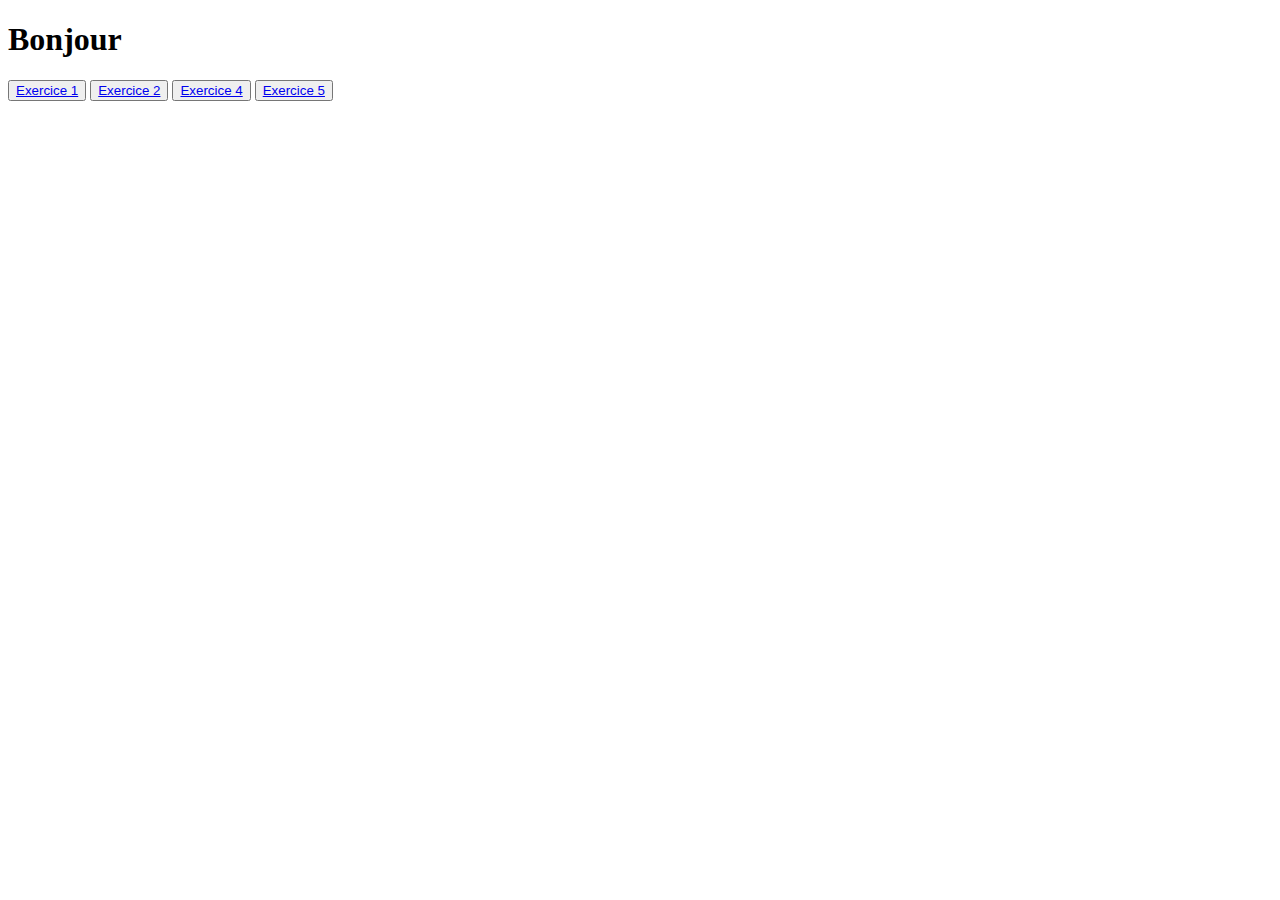
==== index.html @ 4831038f "Index" ====
<!DOCTYPE html>
<h1>Bonjour</h1>


<body>

    <button><a href="exo1.html">Exercice 1</a></button>
    <button><a href="exo2.html">Exercice 2</a></button>
    <button><a href="exo4.html">Exercice 4</a></button>
    <button><a href="exo5.html">Exercice 5</a></button>

</body>
</html>
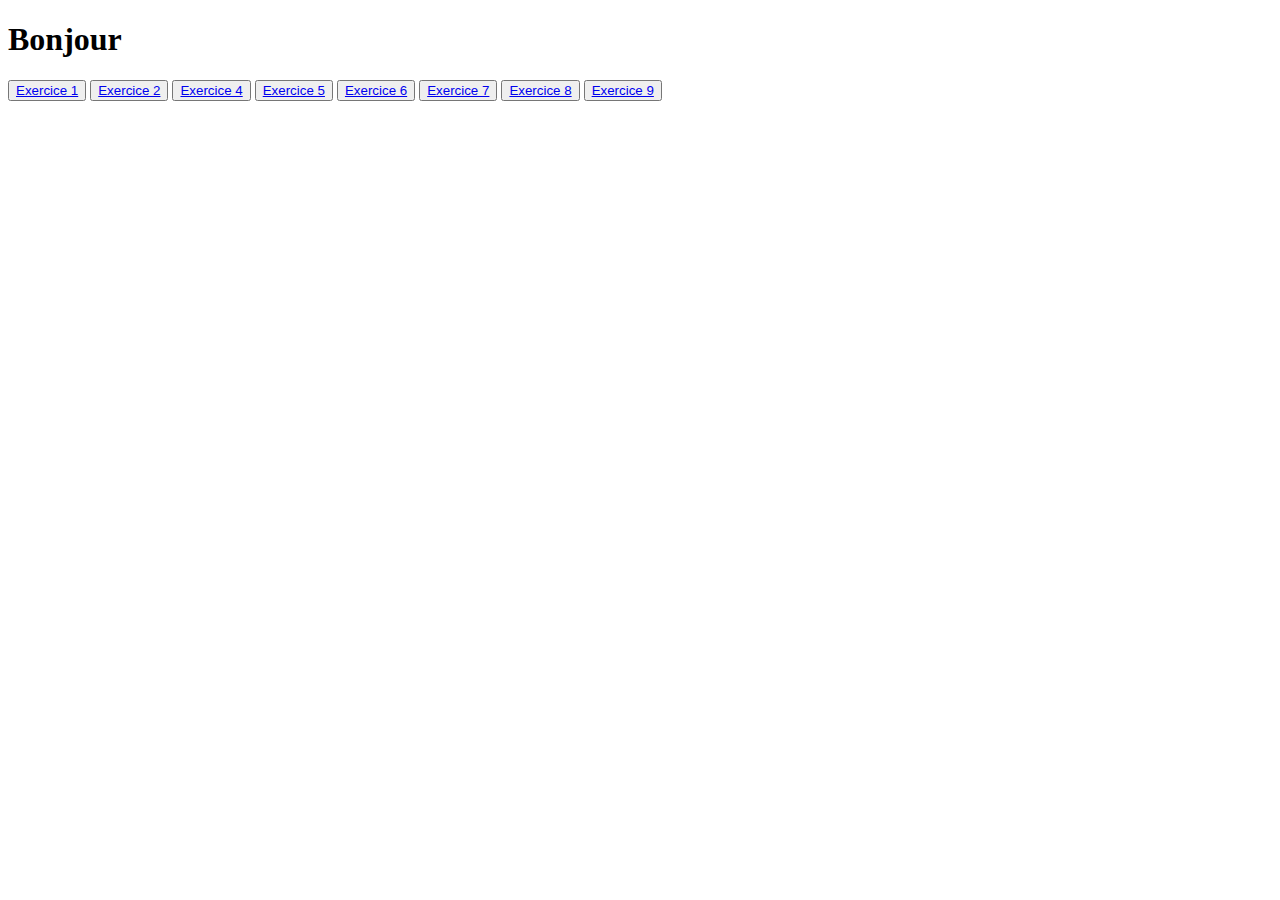
==== commit 83dcc898: "Exo 6" ====
--- a/index.html
+++ b/index.html
@@ -8,6 +8,10 @@
     <button><a href="exo2.html">Exercice 2</a></button>
     <button><a href="exo4.html">Exercice 4</a></button>
     <button><a href="exo5.html">Exercice 5</a></button>
+    <button><a href="exo6.html">Exercice 6</a></button>
+    <button><a href="exo7.html">Exercice 7</a></button>
+    <button><a href="exo8.html">Exercice 8</a></button>
+    <button><a href="exo9.html">Exercice 9</a></button>
 
 </body>
 </html>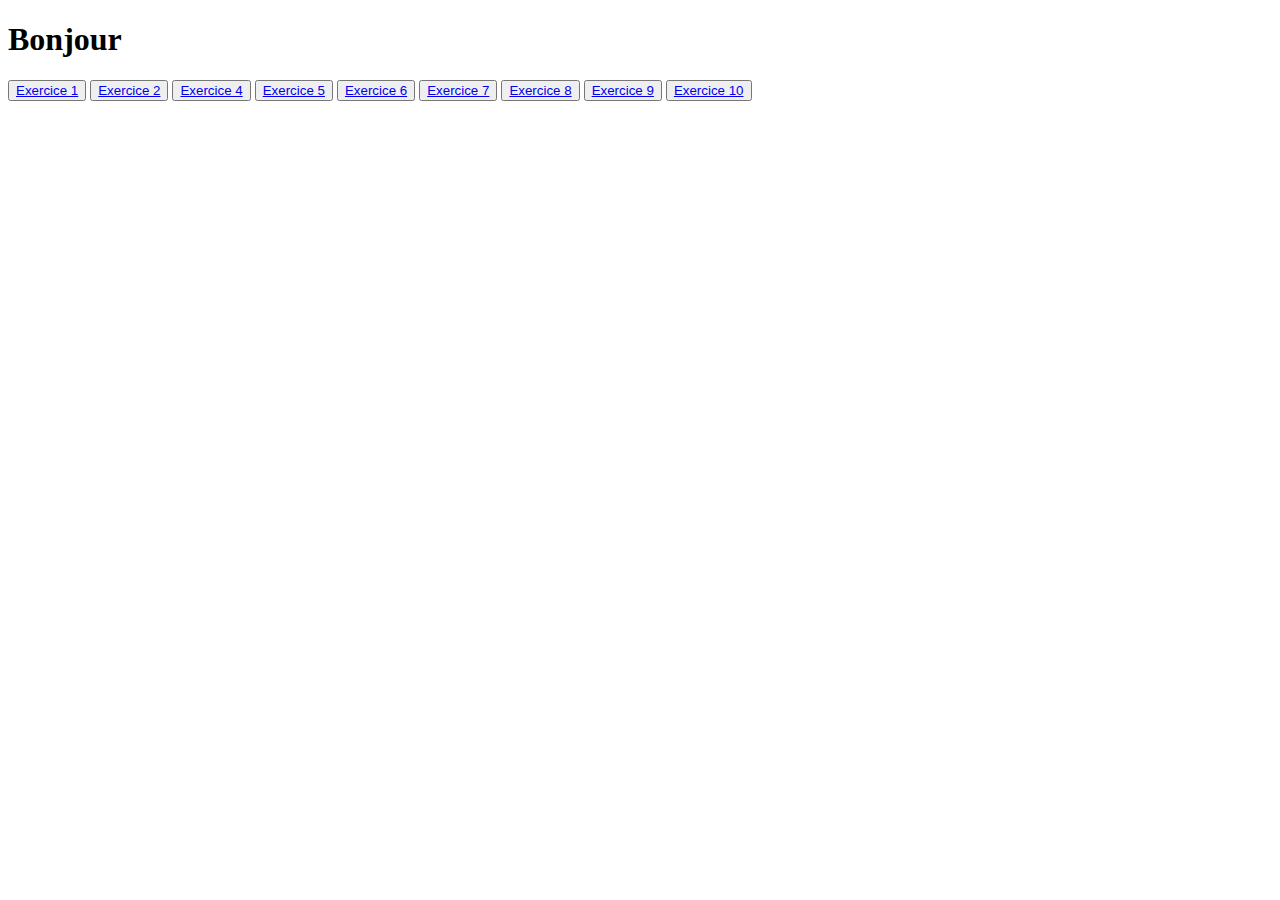
==== commit dfbbb596: "Exo10" ====
--- a/index.html
+++ b/index.html
@@ -12,6 +12,7 @@
     <button><a href="exo7.html">Exercice 7</a></button>
     <button><a href="exo8.html">Exercice 8</a></button>
     <button><a href="exo9.html">Exercice 9</a></button>
+    <button><a href="exo10.html">Exercice 10</a></button>
 
 </body>
 </html>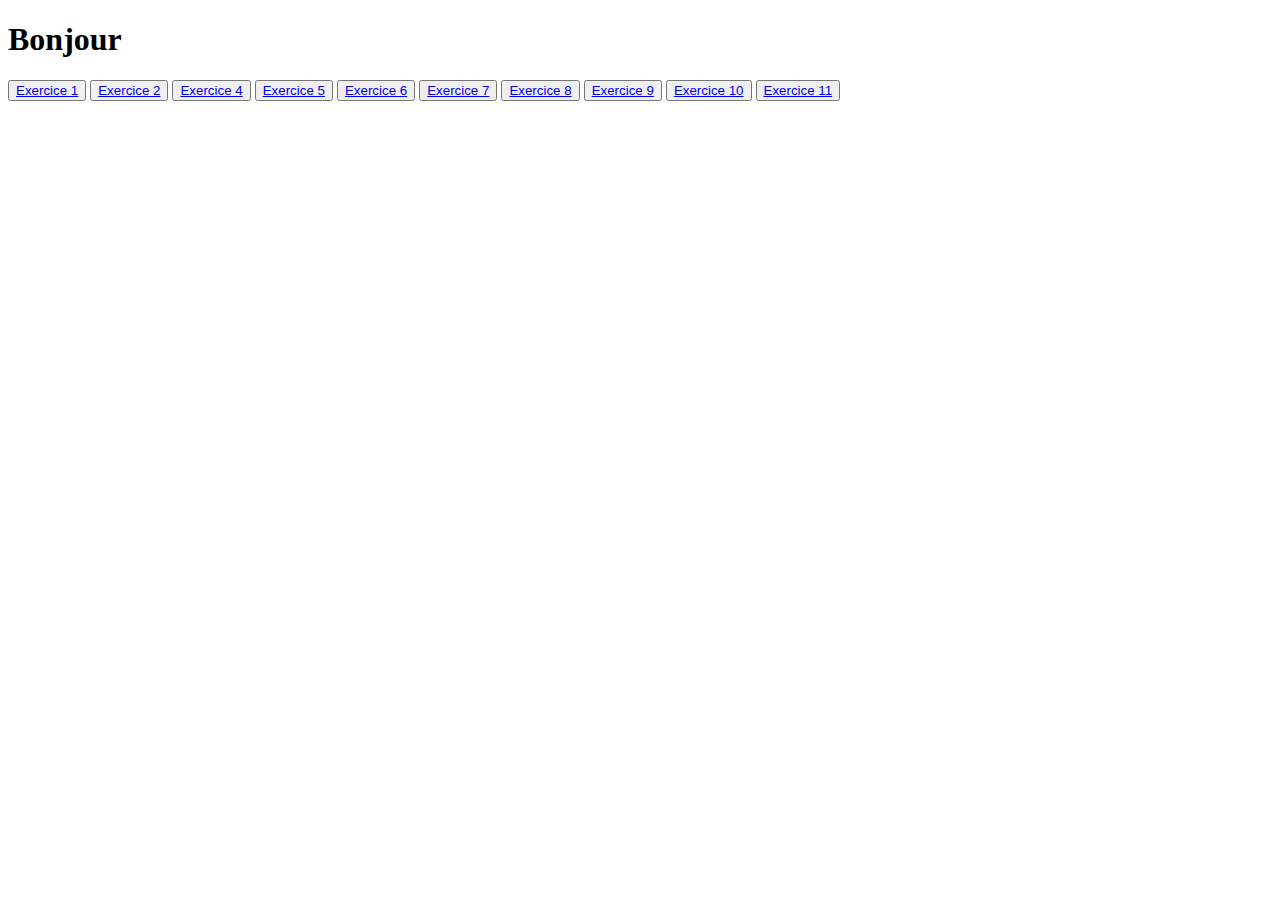
==== commit fa4c9be2: "Exo 11" ====
--- a/index.html
+++ b/index.html
@@ -13,6 +13,7 @@
     <button><a href="exo8.html">Exercice 8</a></button>
     <button><a href="exo9.html">Exercice 9</a></button>
     <button><a href="exo10.html">Exercice 10</a></button>
+    <button><a href="exo11.html">Exercice 11</a></button>
 
 </body>
 </html>